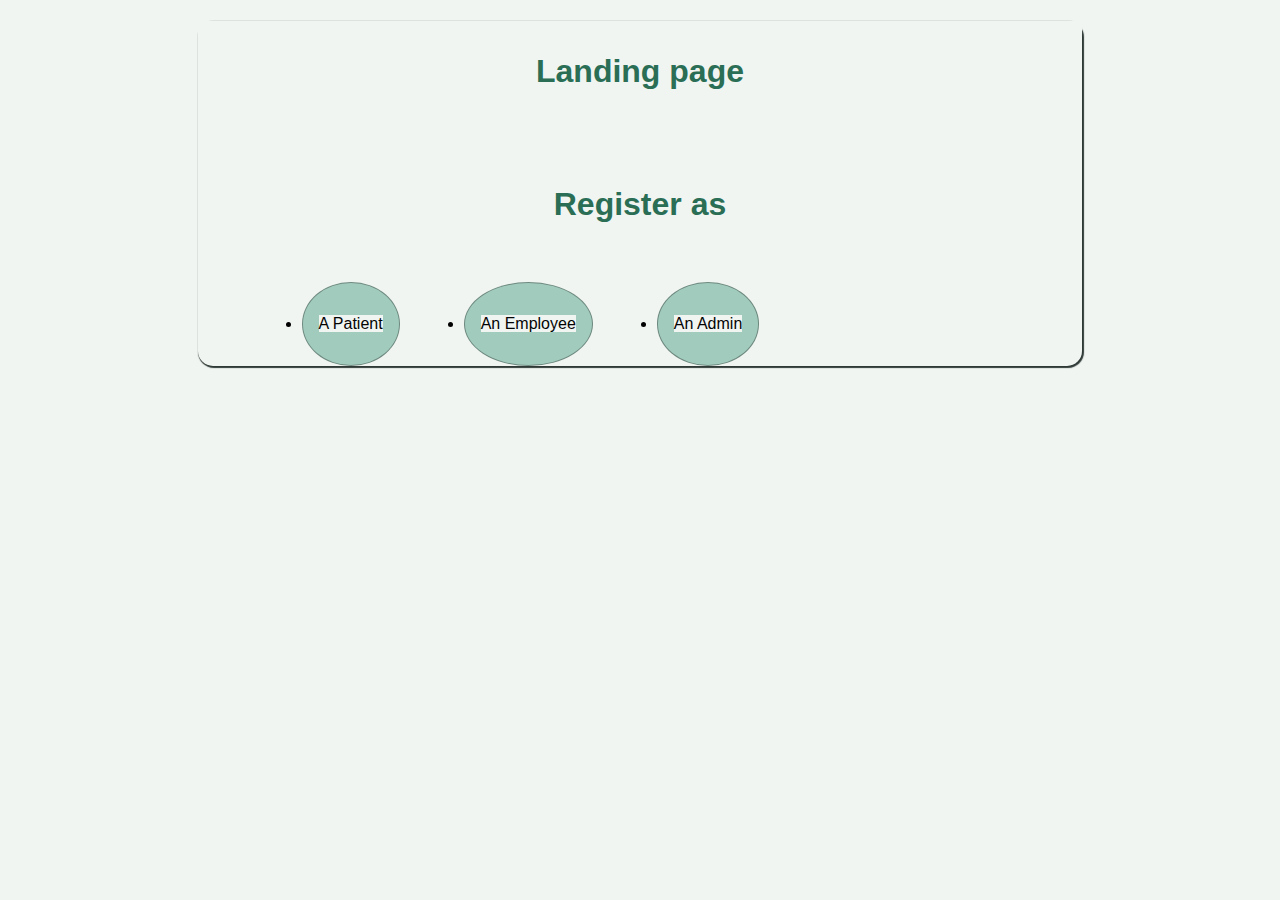
==== index.html @ 09340b65 "inital commit" ====
<!DOCTYPE html>
<html lang="en">
<head>
    <meta charset="UTF-8">
    <meta name="viewport" content="width=device-width, initial-scale=1.0">
    <title>Landing page</title>
    <link rel="stylesheet" href="./css.css">
</head>
<body>
    <section>
        <h1>Landing page</h1>
        <div>
            <h2>Register as</h2>
            <ul>
                <li><a href="./html/patient.html">A Patient</a></li>
                <li><a href="./html/employee_form.html">An Employee</a></li>
                <li><a href="./html/admin.html">An Admin</a></li>
            </ul>
        </div>
    </section>
</body>
</html>
---- css.css ----
*{
    background-color: rgb(241, 245, 242);
    font-family: Arial, Helvetica, sans-serif;
}
body div{
    margin: 2rem;
}
section{
    width: 70%;
    height: max-content;
    box-shadow: 1px 1px 1px 1px rgb(47, 58, 55);
    border-radius: 15px;
    outline: none;
    margin-inline: auto;
}
h1, h2{
    padding-block: 2rem;
    text-align: center;
    font-size: 2rem;
    color: rgb(42, 110, 86);
}
form{
    padding: 2rem;
    width: 70%;
    margin-inline: auto;
    display: flex;
    flex-direction: column;
    gap: 1rem;
}
form div{
    display: flex;
    justify-content: space-between;
}
input, select{
    border-radius: 5px;
    border: none;
    border-bottom: 1px solid rgb(47, 58, 55);
    padding: 0.75rem;
    padding-right: 9.5rem;
    outline: none;
}
input:hover{
    box-shadow: 2px 2px 2px 2px rgba(4, 4, 4, 0.33);
}
input:focus{
    border: 1px solid rgb(119, 199, 171);
}
input:active{
    outline: none;
    box-shadow: 2px 2px 2px 2px rgba(4, 4, 4, 0.33);
}
button{
    border: none;
    background-color: rgb(42, 110, 86);
}
button{
    padding: 1rem 3rem;
    color: rgb(241, 245, 242);
    margin-left: 40%;
    border-radius: 10px;
    box-shadow: 2px 2px 2px 2px rgba(4, 4, 4, 0.33);
    translate: (-50%, -50%);
}
button:active{
    box-shadow: 2px 2px 2px 2px rgba(4, 4, 4, 0.33) inset;
    background-color: 2px 2px 2px 2px rgb(119, 199, 171)
}
ul{
    display: flex;
    /* flex-direction: column; */
    text-decoration: none;
}
li{
    margin-inline: 2rem;
    padding: 2rem 1rem;
    border: 1px solid rgba(4, 4, 4, 0.33);
    border-radius: 50%;
    background-color: rgb(161, 203, 188);
}
li a{
    width: 100%;
    height: 100%;
    text-decoration: none;
    color: rgb(4, 4, 4);
}
.radio_divs{
    display: flex;
    gap: 0.6rem;
    margin-right: 4rem;
}
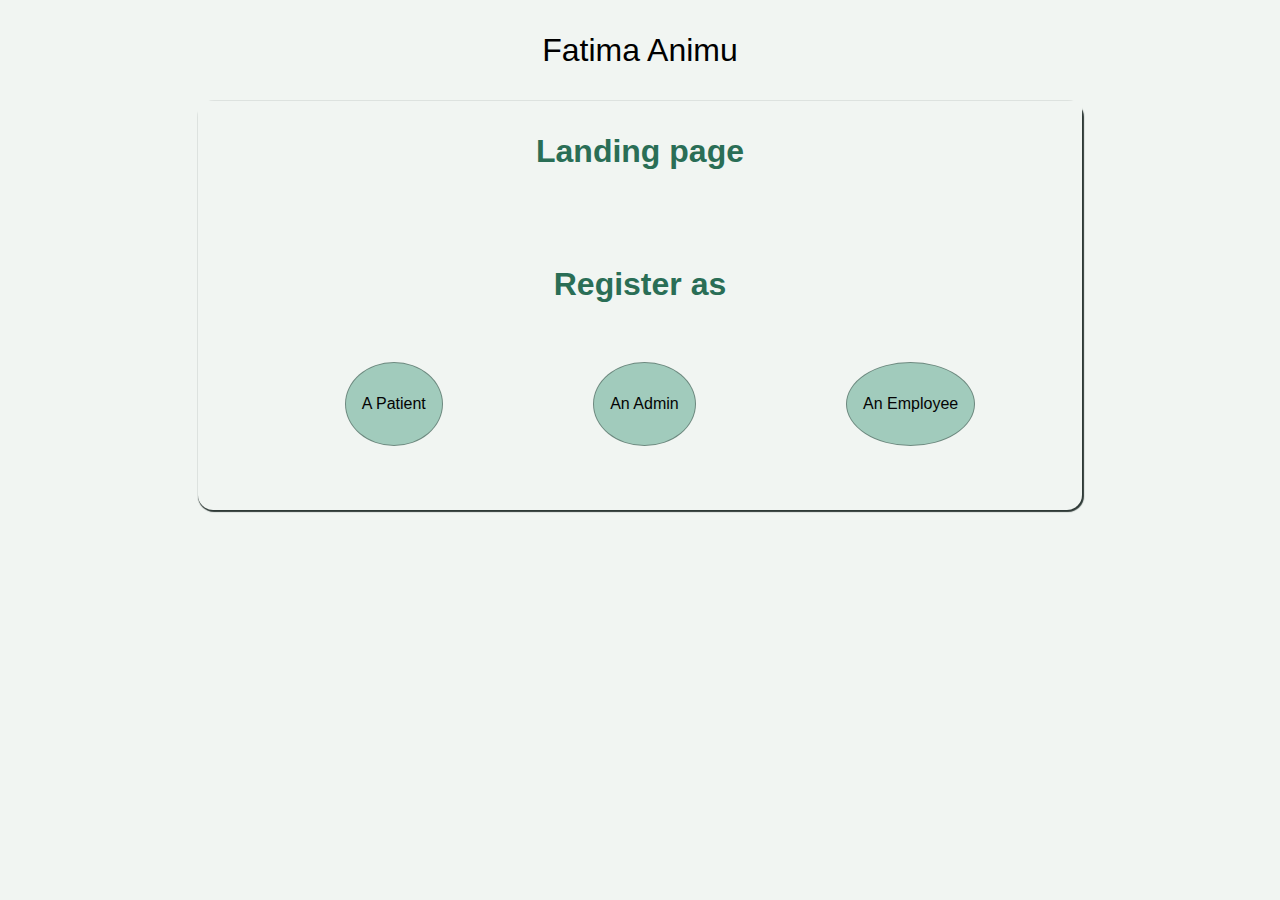
==== commit 190887ca: "added some basic validation" ====
--- a/index.html
+++ b/index.html
@@ -7,14 +7,15 @@
     <link rel="stylesheet" href="./css.css">
 </head>
 <body>
-    <section>
+    <div><p class="my_name">Fatima Animu</p></div>
+    <section id="index_section">
         <h1>Landing page</h1>
         <div>
             <h2>Register as</h2>
             <ul>
                 <li><a href="./html/patient.html">A Patient</a></li>
+                <li id="admin_page"><a href="./html/admin.html">An Admin</a></li>
                 <li><a href="./html/employee_form.html">An Employee</a></li>
-                <li><a href="./html/admin.html">An Admin</a></li>
             </ul>
         </div>
     </section>
--- a/css.css
+++ b/css.css
@@ -2,8 +2,15 @@
     background-color: rgb(241, 245, 242);
     font-family: Arial, Helvetica, sans-serif;
 }
+.my_name{
+    text-align: center;
+    font-size: 2rem;
+}
 body div{
     margin: 2rem;
+}
+#index_section{
+    padding-bottom: 2rem;
 }
 section{
     width: 70%;
@@ -69,12 +76,19 @@
     display: flex;
     /* flex-direction: column; */
     text-decoration: none;
+
+    justify-content: space-around;
 }
+/* #admin_page{
+    margin-bottom: 1rem;
+} */
 li{
     margin-inline: 2rem;
     padding: 2rem 1rem;
     border: 1px solid rgba(4, 4, 4, 0.33);
     border-radius: 50%;
+    /* text-transform: none; */
+    list-style-type: none;
     background-color: rgb(161, 203, 188);
 }
 li a{
@@ -82,6 +96,7 @@
     height: 100%;
     text-decoration: none;
     color: rgb(4, 4, 4);
+    background-color: inherit;
 }
 .radio_divs{
     display: flex;
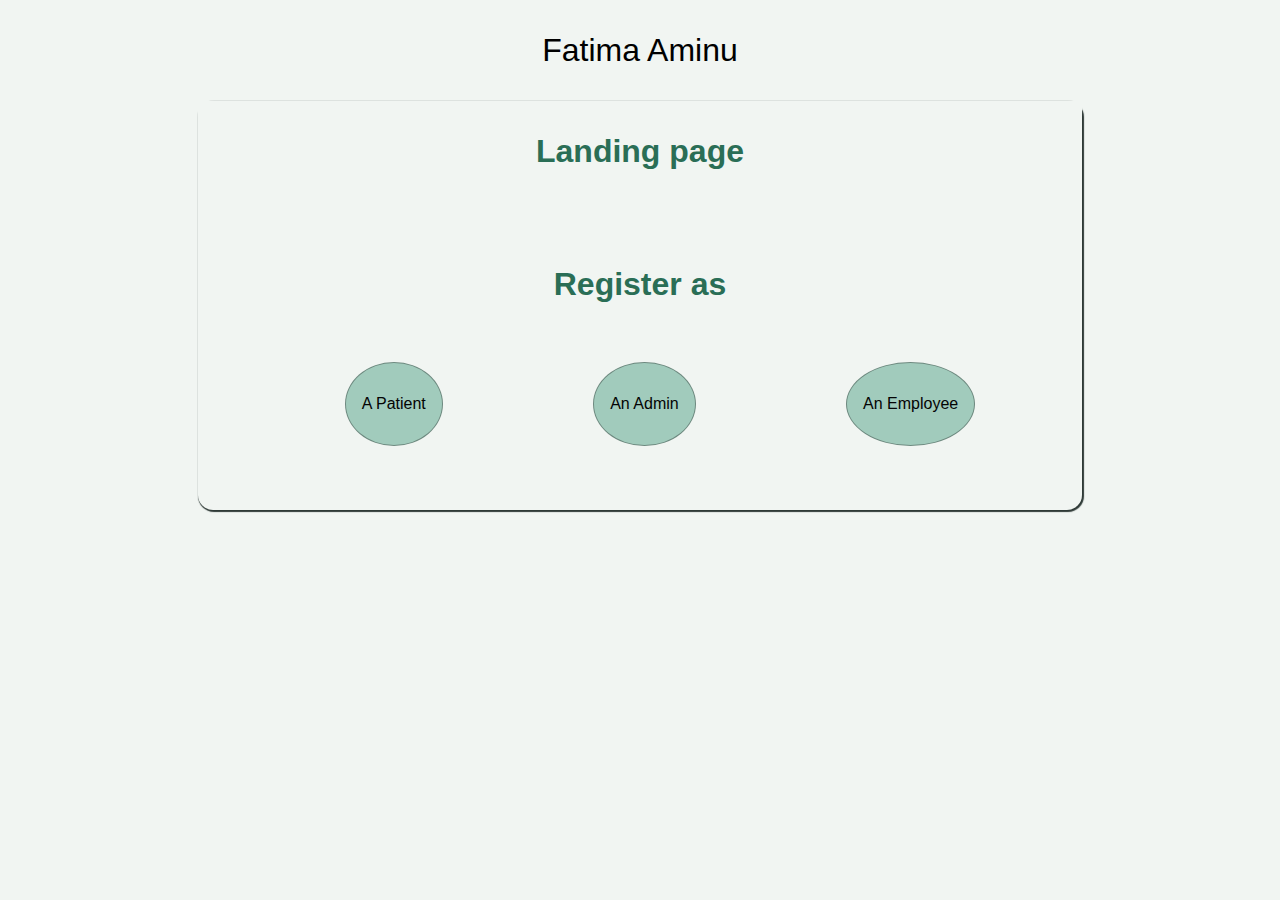
==== commit ceb8acf9: "added some patterns" ====
--- a/index.html
+++ b/index.html
@@ -7,7 +7,7 @@
     <link rel="stylesheet" href="./css.css">
 </head>
 <body>
-    <div><p class="my_name">Fatima Animu</p></div>
+    <div><p class="my_name">Fatima Aminu</p></div>
     <section id="index_section">
         <h1>Landing page</h1>
         <div>
--- a/css.css
+++ b/css.css
@@ -28,7 +28,7 @@
 }
 form{
     padding: 2rem;
-    width: 70%;
+    width: 80%;
     margin-inline: auto;
     display: flex;
     flex-direction: column;
@@ -43,16 +43,17 @@
     border: none;
     border-bottom: 1px solid rgb(47, 58, 55);
     padding: 0.75rem;
-    padding-right: 9.5rem;
+    width: 70%;
+    /* padding-right: 9.5rem; */
     outline: none;
 }
-input:hover{
+input:hover select:hover{
     box-shadow: 2px 2px 2px 2px rgba(4, 4, 4, 0.33);
 }
-input:focus{
+input:focus select:focus{
     border: 1px solid rgb(119, 199, 171);
 }
-input:active{
+input:active select:focus{
     outline: none;
     box-shadow: 2px 2px 2px 2px rgba(4, 4, 4, 0.33);
 }
@@ -66,7 +67,6 @@
     margin-left: 40%;
     border-radius: 10px;
     box-shadow: 2px 2px 2px 2px rgba(4, 4, 4, 0.33);
-    translate: (-50%, -50%);
 }
 button:active{
     box-shadow: 2px 2px 2px 2px rgba(4, 4, 4, 0.33) inset;
